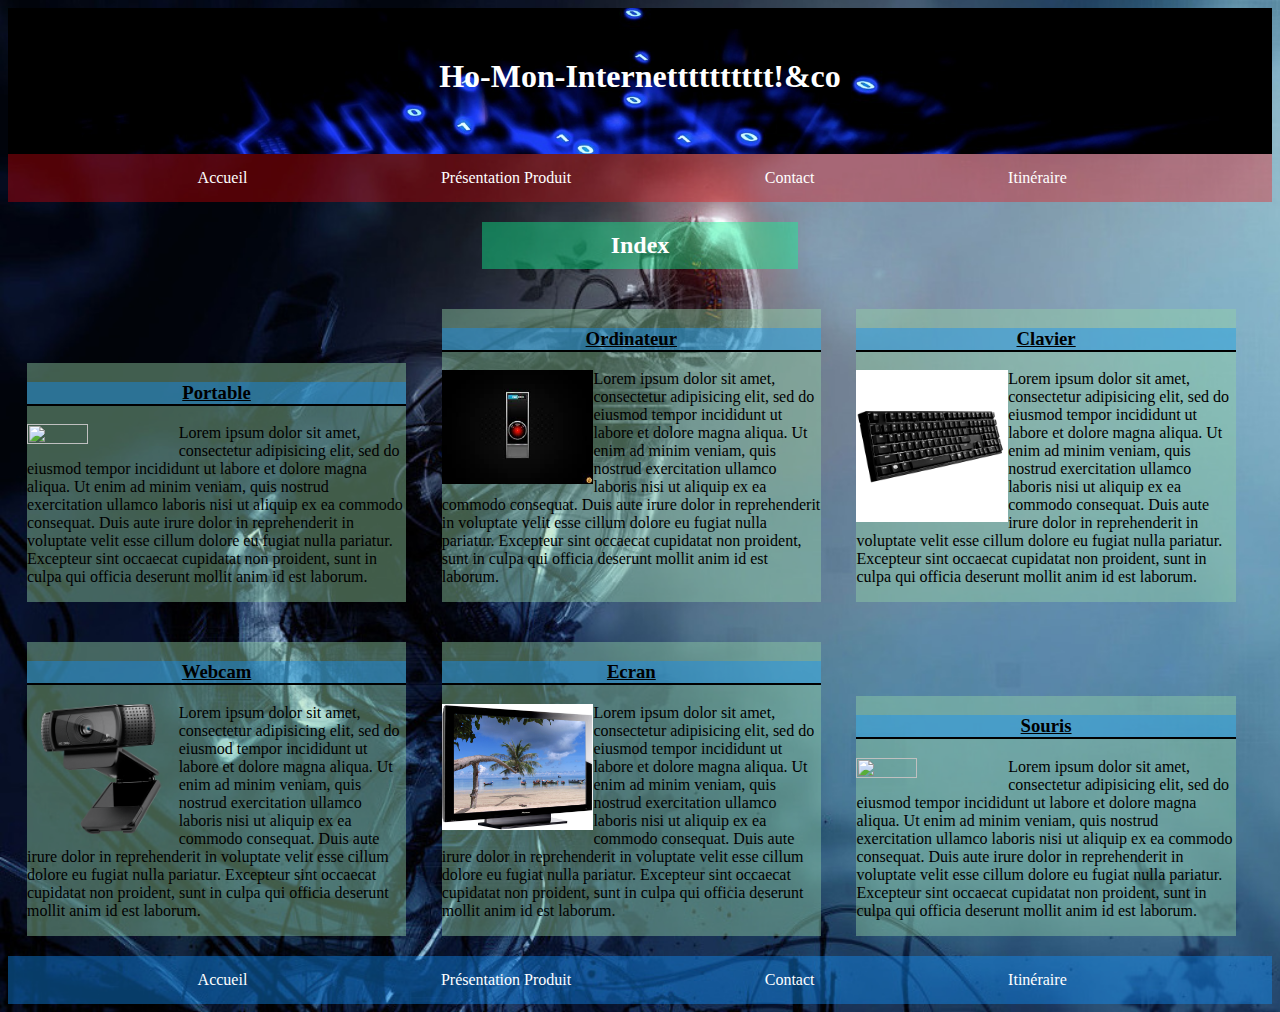
==== index.html @ 7699bd78 "background added on h1" ====
<!DOCTYPE html>
<html>
  <head>
    <meta charset="utf-8">
    <title>Index</title>
    <link rel="stylesheet" href="commerce.css">
  </head>
  <body>


    <header>
      <h1>Ho-Mon-Internetttttttttt!&co</h1>
      <nav>
        <a href="index.html">Accueil</a>
        <a href="presentation.html">Présentation Produit</a>
        <a href="contact.html">Contact</a>
        <a href="itineraire.html">Itinéraire</a>
      </nav>
    </header>


    <h2>Index</h2>


    <div>
      <h3>Portable</h3>
      <img src="Portable.png" />

        <p>
          Lorem ipsum dolor sit amet, consectetur adipisicing elit, sed do eiusmod tempor incididunt ut labore et dolore magna aliqua. Ut enim ad minim veniam, quis nostrud exercitation ullamco laboris nisi ut aliquip ex ea commodo consequat. Duis aute irure dolor in reprehenderit in voluptate velit esse cillum dolore eu fugiat nulla pariatur. Excepteur sint occaecat cupidatat non proident, sunt in culpa qui officia deserunt mollit anim id est laborum.
        </p>

    </div>


    <div>
      <h3> Ordinateur</h3>
      <img src="hall9000.png"/>

        <p>
          Lorem ipsum dolor sit amet, consectetur adipisicing elit, sed do eiusmod tempor incididunt ut labore et dolore magna aliqua. Ut enim ad minim veniam, quis nostrud exercitation ullamco laboris nisi ut aliquip ex ea commodo consequat. Duis aute irure dolor in reprehenderit in voluptate velit esse cillum dolore eu fugiat nulla pariatur. Excepteur sint occaecat cupidatat non proident, sunt in culpa qui officia deserunt mollit anim id est laborum.
        </p>

    </div>


    <div>
      <h3>Clavier</h3>
      <img src="clavier.png" />

        <p>
          Lorem ipsum dolor sit amet, consectetur adipisicing elit, sed do eiusmod tempor incididunt ut labore et dolore magna aliqua. Ut enim ad minim veniam, quis nostrud exercitation ullamco laboris nisi ut aliquip ex ea commodo consequat. Duis aute irure dolor in reprehenderit in voluptate velit esse cillum dolore eu fugiat nulla pariatur. Excepteur sint occaecat cupidatat non proident, sunt in culpa qui officia deserunt mollit anim id est laborum.
        </p>

    </div>


    <div>
      <h3>Webcam</h3>
      <img src="webcam.png" />

        <p>
          Lorem ipsum dolor sit amet, consectetur adipisicing elit, sed do eiusmod tempor incididunt ut labore et dolore magna aliqua. Ut enim ad minim veniam, quis nostrud exercitation ullamco laboris nisi ut aliquip ex ea commodo consequat. Duis aute irure dolor in reprehenderit in voluptate velit esse cillum dolore eu fugiat nulla pariatur. Excepteur sint occaecat cupidatat non proident, sunt in culpa qui officia deserunt mollit anim id est laborum.
        </p>

    </div>


    <div>
      <h3>Ecran</h3>
      <img src="ecran.png"/>

        <p>
          Lorem ipsum dolor sit amet, consectetur adipisicing elit, sed do eiusmod tempor incididunt ut labore et dolore magna aliqua. Ut enim ad minim veniam, quis nostrud exercitation ullamco laboris nisi ut aliquip ex ea commodo consequat. Duis aute irure dolor in reprehenderit in voluptate velit esse cillum dolore eu fugiat nulla pariatur. Excepteur sint occaecat cupidatat non proident, sunt in culpa qui officia deserunt mollit anim id est laborum.
        </p>

    </div>


    <div>
      <h3>Souris</h3>
      <img src="Souris.png" />

        <p>
          Lorem ipsum dolor sit amet, consectetur adipisicing elit, sed do eiusmod tempor incididunt ut labore et dolore magna aliqua. Ut enim ad minim veniam, quis nostrud exercitation ullamco laboris nisi ut aliquip ex ea commodo consequat. Duis aute irure dolor in reprehenderit in voluptate velit esse cillum dolore eu fugiat nulla pariatur. Excepteur sint occaecat cupidatat non proident, sunt in culpa qui officia deserunt mollit anim id est laborum.
        </p>

    </div>


    <footer>
      <nav>
        <a href="index.html">Accueil</a>
        <a href="presentation.html">Présentation Produit</a>
        <a href="contact.html">Contact</a>
        <a href="itinéraire.html">Itinéraire</a>
      </nav>
    </footer>


  </body>
</html>
---- commerce.css ----
/***************** INDEX *****************/
/*****************************************/

body{ /*Css du body de toute les pages*/
  background-image: url(backgroundBody.jpg);
  background-repeat: no-repeat;
  background-size: cover;
}

header nav{ /*Css du header de toute les pages*/
  position: relative;
  background-color: rgba(255, 0, 0, 0.32);
  padding-top: 15px;
  padding-bottom: 15px;
}


h1{ /*Css du titre du site*/
  text-align: center;
  margin:0 0 0 0;
  background-image: url(imageheader.jpg);
  background-size: cover;
  background-repeat: no-repeat;
  background-position: 0 0 0 0;
  background-color: rgba(16, 142, 249, 0.42);
  height: 3em;
  padding:50px 0 0 0;

  color: white;
}

h2{ /*Css des titre 2 de toutes les pages*/
  text-align: center;
  background-color: rgba(16, 249, 151, 0.42);
  position: relative;
  /*bottom: 43px;*/
  padding-top: 10px;
  padding-bottom: 10px;
  color:white;
  width: 25%;
  left:37.5%
}

h3{ /*Css des titre 3 de toutes les pages*/
  text-decoration: underline;
  text-align: center;
  background-color: rgba(16, 142, 249, 0.42);
  border-bottom: 2px solid black;
}

h4{ /*Css des titre 4 de toutes les pages*/
  text-align: center;
}

div{ /*Css des divs de l'index*/
  display: inline-block;
  width: 30%;
  margin-top:20px;
  margin-bottom:20px;
  margin-left:1.5%;
  margin-right: 1%;
  background-color: rgba(147, 209, 166, 0.44);
}

/*Css des images*/
div img{
  position: relative;
  float: left;
  width: 40%;
  height: 40%;
}

div article{ /*Css du contenant du texte des fiches produits*/
  width: 50%;
  position: relative;
  display: inline-block;
}

body div article p{ /*Css du texte des fiches produits*/
  position: relative;
  display: inline-block;
}

a{ /*Css des liens de toutes les pages*/
  color:white;
  text-decoration: none;
}

footer nav a{ /*règle les différents nom de page*/
  margin-left:15%;
}

header nav a{
  margin-left:15%;
}

footer{ /*Css du footer sur toutes les pages*/
  background-color: rgba(16, 142, 249, 0.42);
  padding-top:15px;
  padding-bottom:15px;
}


/*************** CSS PRESENTATION****************/
/************************************************/

.produits{ /*Css de presentation html de la navbar produit*/
  background-color: rgba(38, 151, 255, 0.43);
  position: relative;
}

.presentation{ /*Css de contenant des fiches produit sur presentation */
  width: 100%;
  margin-left: -2.5px;
  position: relative;
}

.Fichepresent{ /*Css de la class des fiches sur presentation*/
  position: relative;
  width: 30%;
  margin-left: 25px;
}

.Fichepresent img{
  float: right;
  top:5px;
}

.Fichepresent .explication{
  width: 100%;
}


.Fichepresent p{
  position: relative;
  text-align: justify;
}


/*règle les différents nom de page*/
.produits{
  padding-top: 10px;
  padding-bottom: 10px;
  border-top: 2px solid black;
}

.produits a{ /* règle les noms dans la navbar produits de la fiche produit*/
  margin-left:11%;
}

/*************************  Contact  ******************************/
/***************************************************************/

form{
  position: relative;
  left: 25%;
  background-color: rgba(177, 1, 230, 0.26);
  width: 50%;
  height: 50%;
  border: 2px solid black;
}

section{
  font-family: sans-serif;
  color: white;
}

form section{
  width: 50%;
  margin:50px 10px 50px 10px;
  text-align: center;
}

form section textarea{
  position: relative;
  left:35%;
  width: 100%;
  height: 250px;
}

button{
  position: relative;
  border-radius: 1em;
  left:150px;

}



/************************ ITINERAIRE *************************/
/***********************************************************/

.map{
  border:1px solid black;
  position: relative;
  left: 30%;
  display: inline;
  padding:0 0 0 0;
}
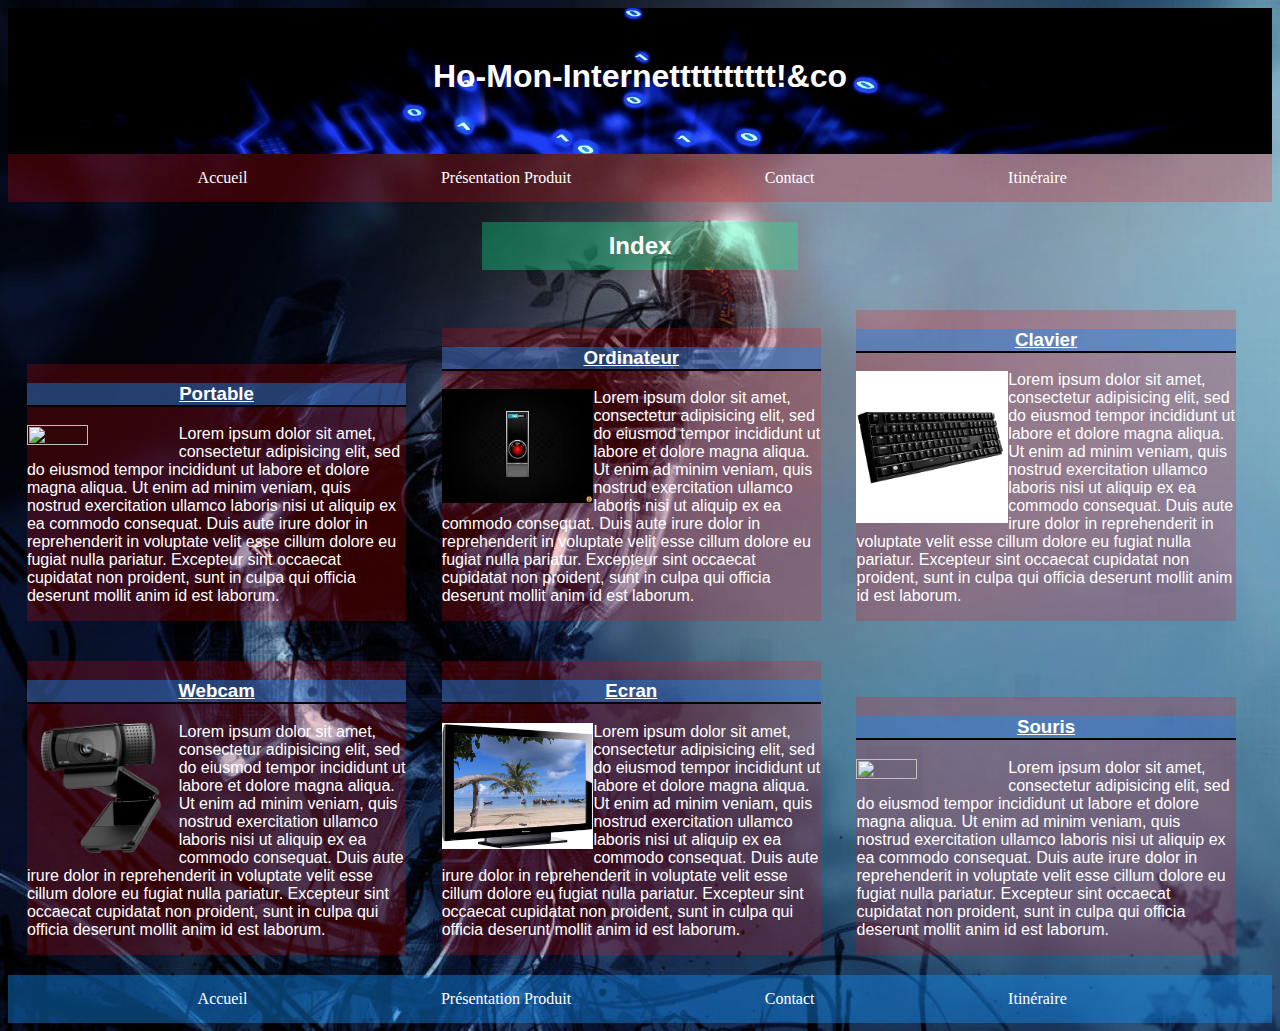
==== commit c02c8471: "modif presentationpage divided, sections added on itinéraire" ====
--- a/index.html
+++ b/index.html
@@ -7,9 +7,12 @@
   </head>
   <body>
 
-
+    <!-- entête du site, commun à toutes les pages-->
     <header>
       <h1>Ho-Mon-Internetttttttttt!&co</h1>
+
+      <!--barre de navigation permettant d'aller et venir entre toutes
+      les pages, se trouve dans l'entête et le footer-->
       <nav>
         <a href="index.html">Accueil</a>
         <a href="presentation.html">Présentation Produit</a>
@@ -21,73 +24,86 @@
 
     <h2>Index</h2>
 
+    <!-- fiche produit -->
+    <a href="presentationPortable.html">
+      <div>
+        <h3>Portable</h3>
+        <img src="Portable.png" />
 
-    <div>
-      <h3>Portable</h3>
-      <img src="Portable.png" />
+          <p>
+            Lorem ipsum dolor sit amet, consectetur adipisicing elit, sed do eiusmod tempor incididunt ut labore et dolore magna aliqua. Ut enim ad minim veniam, quis nostrud exercitation ullamco laboris nisi ut aliquip ex ea commodo consequat. Duis aute irure dolor in reprehenderit in voluptate velit esse cillum dolore eu fugiat nulla pariatur. Excepteur sint occaecat cupidatat non proident, sunt in culpa qui officia deserunt mollit anim id est laborum.
+          </p>
 
-        <p>
-          Lorem ipsum dolor sit amet, consectetur adipisicing elit, sed do eiusmod tempor incididunt ut labore et dolore magna aliqua. Ut enim ad minim veniam, quis nostrud exercitation ullamco laboris nisi ut aliquip ex ea commodo consequat. Duis aute irure dolor in reprehenderit in voluptate velit esse cillum dolore eu fugiat nulla pariatur. Excepteur sint occaecat cupidatat non proident, sunt in culpa qui officia deserunt mollit anim id est laborum.
-        </p>
+      </div>
+    </a>
 
-    </div>
+    <!-- fiche produit -->
+    <a href="presentationOrdinateur.html">
+      <div>
+        <h3> Ordinateur</h3>
+        <img src="hall9000.png"/>
+
+          <p>
+            Lorem ipsum dolor sit amet, consectetur adipisicing elit, sed do eiusmod tempor incididunt ut labore et dolore magna aliqua. Ut enim ad minim veniam, quis nostrud exercitation ullamco laboris nisi ut aliquip ex ea commodo consequat. Duis aute irure dolor in reprehenderit in voluptate velit esse cillum dolore eu fugiat nulla pariatur. Excepteur sint occaecat cupidatat non proident, sunt in culpa qui officia deserunt mollit anim id est laborum.
+          </p>
+
+      </div>
+    </a>
+
+    <!-- fiche produit -->
+    <a href="presentationClavier.html">
+      <div>
+        <h3>Clavier</h3>
+        <img src="clavier.png" />
+
+          <p>
+            Lorem ipsum dolor sit amet, consectetur adipisicing elit, sed do eiusmod tempor incididunt ut labore et dolore magna aliqua. Ut enim ad minim veniam, quis nostrud exercitation ullamco laboris nisi ut aliquip ex ea commodo consequat. Duis aute irure dolor in reprehenderit in voluptate velit esse cillum dolore eu fugiat nulla pariatur. Excepteur sint occaecat cupidatat non proident, sunt in culpa qui officia deserunt mollit anim id est laborum.
+          </p>
+
+      </div>
+    </a>
+
+    <!-- fiche produit -->
+    <a href="presentationWebcam.html">
+      <div>
+        <h3>Webcam</h3>
+        <img src="webcam.png" />
+
+          <p>
+            Lorem ipsum dolor sit amet, consectetur adipisicing elit, sed do eiusmod tempor incididunt ut labore et dolore magna aliqua. Ut enim ad minim veniam, quis nostrud exercitation ullamco laboris nisi ut aliquip ex ea commodo consequat. Duis aute irure dolor in reprehenderit in voluptate velit esse cillum dolore eu fugiat nulla pariatur. Excepteur sint occaecat cupidatat non proident, sunt in culpa qui officia deserunt mollit anim id est laborum.
+          </p>
+
+      </div>
+    </a>
 
 
-    <div>
-      <h3> Ordinateur</h3>
-      <img src="hall9000.png"/>
+    <!-- fiche produit -->
+    <a href="presentationEcran.html">
+      <div>
+        <h3>Ecran</h3>
+        <img src="ecran.png"/>
 
-        <p>
-          Lorem ipsum dolor sit amet, consectetur adipisicing elit, sed do eiusmod tempor incididunt ut labore et dolore magna aliqua. Ut enim ad minim veniam, quis nostrud exercitation ullamco laboris nisi ut aliquip ex ea commodo consequat. Duis aute irure dolor in reprehenderit in voluptate velit esse cillum dolore eu fugiat nulla pariatur. Excepteur sint occaecat cupidatat non proident, sunt in culpa qui officia deserunt mollit anim id est laborum.
-        </p>
+          <p>
+            Lorem ipsum dolor sit amet, consectetur adipisicing elit, sed do eiusmod tempor incididunt ut labore et dolore magna aliqua. Ut enim ad minim veniam, quis nostrud exercitation ullamco laboris nisi ut aliquip ex ea commodo consequat. Duis aute irure dolor in reprehenderit in voluptate velit esse cillum dolore eu fugiat nulla pariatur. Excepteur sint occaecat cupidatat non proident, sunt in culpa qui officia deserunt mollit anim id est laborum.
+          </p>
 
-    </div>
+      </div>
+    </a>
 
+    <!-- fiche produit -->
+    <a href="presentationSouris.html">
+      <div>
+        <h3>Souris</h3>
+        <img src="Souris.png" />
 
-    <div>
-      <h3>Clavier</h3>
-      <img src="clavier.png" />
+          <p>
+            Lorem ipsum dolor sit amet, consectetur adipisicing elit, sed do eiusmod tempor incididunt ut labore et dolore magna aliqua. Ut enim ad minim veniam, quis nostrud exercitation ullamco laboris nisi ut aliquip ex ea commodo consequat. Duis aute irure dolor in reprehenderit in voluptate velit esse cillum dolore eu fugiat nulla pariatur. Excepteur sint occaecat cupidatat non proident, sunt in culpa qui officia deserunt mollit anim id est laborum.
+          </p>
 
-        <p>
-          Lorem ipsum dolor sit amet, consectetur adipisicing elit, sed do eiusmod tempor incididunt ut labore et dolore magna aliqua. Ut enim ad minim veniam, quis nostrud exercitation ullamco laboris nisi ut aliquip ex ea commodo consequat. Duis aute irure dolor in reprehenderit in voluptate velit esse cillum dolore eu fugiat nulla pariatur. Excepteur sint occaecat cupidatat non proident, sunt in culpa qui officia deserunt mollit anim id est laborum.
-        </p>
+      </div>
+    </a>
 
-    </div>
-
-
-    <div>
-      <h3>Webcam</h3>
-      <img src="webcam.png" />
-
-        <p>
-          Lorem ipsum dolor sit amet, consectetur adipisicing elit, sed do eiusmod tempor incididunt ut labore et dolore magna aliqua. Ut enim ad minim veniam, quis nostrud exercitation ullamco laboris nisi ut aliquip ex ea commodo consequat. Duis aute irure dolor in reprehenderit in voluptate velit esse cillum dolore eu fugiat nulla pariatur. Excepteur sint occaecat cupidatat non proident, sunt in culpa qui officia deserunt mollit anim id est laborum.
-        </p>
-
-    </div>
-
-
-    <div>
-      <h3>Ecran</h3>
-      <img src="ecran.png"/>
-
-        <p>
-          Lorem ipsum dolor sit amet, consectetur adipisicing elit, sed do eiusmod tempor incididunt ut labore et dolore magna aliqua. Ut enim ad minim veniam, quis nostrud exercitation ullamco laboris nisi ut aliquip ex ea commodo consequat. Duis aute irure dolor in reprehenderit in voluptate velit esse cillum dolore eu fugiat nulla pariatur. Excepteur sint occaecat cupidatat non proident, sunt in culpa qui officia deserunt mollit anim id est laborum.
-        </p>
-
-    </div>
-
-
-    <div>
-      <h3>Souris</h3>
-      <img src="Souris.png" />
-
-        <p>
-          Lorem ipsum dolor sit amet, consectetur adipisicing elit, sed do eiusmod tempor incididunt ut labore et dolore magna aliqua. Ut enim ad minim veniam, quis nostrud exercitation ullamco laboris nisi ut aliquip ex ea commodo consequat. Duis aute irure dolor in reprehenderit in voluptate velit esse cillum dolore eu fugiat nulla pariatur. Excepteur sint occaecat cupidatat non proident, sunt in culpa qui officia deserunt mollit anim id est laborum.
-        </p>
-
-    </div>
-
-
+    <!-- pied de page contenant une barre de navigation -->
     <footer>
       <nav>
         <a href="index.html">Accueil</a>
--- a/commerce.css
+++ b/commerce.css
@@ -1,5 +1,14 @@
 /***************** INDEX *****************/
 /*****************************************/
+
+{
+  border:1px solid black;
+}
+
+p{
+  color:white;
+  font-family: sans-serif;
+}
 
 body{ /*Css du body de toute les pages*/
   background-image: url(backgroundBody.jpg);
@@ -9,9 +18,10 @@
 
 header nav{ /*Css du header de toute les pages*/
   position: relative;
-  background-color: rgba(255, 0, 0, 0.32);
+  background-color: rgba(255, 0, 0, 0.22);
   padding-top: 15px;
   padding-bottom: 15px;
+  margin:0px 0px 0px 0px;
 }
 
 
@@ -25,20 +35,21 @@
   background-color: rgba(16, 142, 249, 0.42);
   height: 3em;
   padding:50px 0 0 0;
-
+  font-family: sans-serif;
   color: white;
 }
 
 h2{ /*Css des titre 2 de toutes les pages*/
   text-align: center;
-  background-color: rgba(16, 249, 151, 0.42);
+  background-color: rgba(16, 249, 151, 0.32);
   position: relative;
   /*bottom: 43px;*/
   padding-top: 10px;
   padding-bottom: 10px;
   color:white;
   width: 25%;
-  left:37.5%
+  left:37.5%;
+  font-family: sans-serif;
 }
 
 h3{ /*Css des titre 3 de toutes les pages*/
@@ -46,10 +57,16 @@
   text-align: center;
   background-color: rgba(16, 142, 249, 0.42);
   border-bottom: 2px solid black;
+  font-family: sans-serif;
 }
 
 h4{ /*Css des titre 4 de toutes les pages*/
   text-align: center;
+  padding: 0 0 20px 0;
+  color:white;
+  font-family: sans-serif;
+  font-size: 20px;
+  border-bottom: 2px solid black;
 }
 
 div{ /*Css des divs de l'index*/
@@ -59,7 +76,7 @@
   margin-bottom:20px;
   margin-left:1.5%;
   margin-right: 1%;
-  background-color: rgba(147, 209, 166, 0.44);
+  background-color: rgba(255, 3, 3, 0.2);
 }
 
 /*Css des images*/
@@ -105,7 +122,7 @@
 /************************************************/
 
 .produits{ /*Css de presentation html de la navbar produit*/
-  background-color: rgba(38, 151, 255, 0.43);
+  background-color: rgba(38, 151, 255, 0.33);
   position: relative;
 }
 
@@ -113,6 +130,7 @@
   width: 100%;
   margin-left: -2.5px;
   position: relative;
+  background-color: rgba(118, 251, 251, 0.1);
 }
 
 .Fichepresent{ /*Css de la class des fiches sur presentation*/
@@ -190,6 +208,28 @@
 /************************ ITINERAIRE *************************/
 /***********************************************************/
 
+.blocPresentation{
+  margin: 0 0 0 0;
+  width: 100%;
+  background-color: rgba(167, 172, 127, 0.42);
+}
+
+
+.blocPresentation .question{
+  left: 3%;
+  display: block;
+  position: relative;
+  width: 90%;
+  background-color: rgba(87, 82, 148, 0.54);
+}
+
+.blocPresentation .question p{
+  margin:0 0 0 33%;
+  font-size: 20px;
+  width: 40%;
+  padding:0 0 2em 0;
+}
+
 .map{
   border:1px solid black;
   position: relative;
@@ -197,3 +237,13 @@
   display: inline;
   padding:0 0 0 0;
 }
+
+.blocitineraire{
+  background-color: rgba(40, 198, 214, 0.11);
+}
+
+.blocitineraire p{
+  width: 30%;
+  position: relative;
+  left:40%;
+}
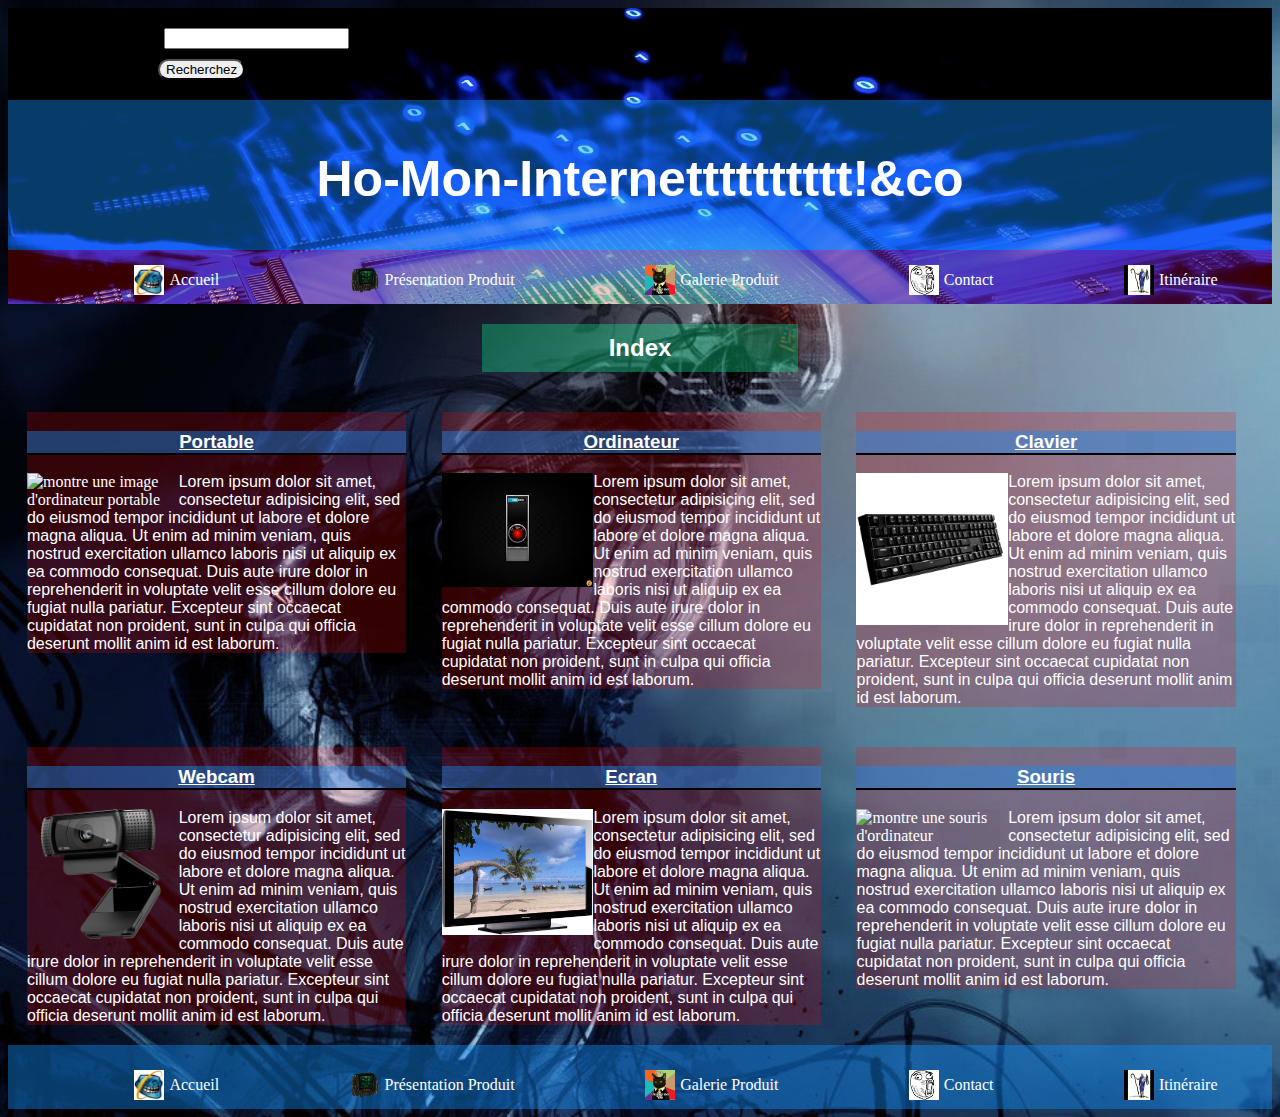
==== commit 64234f31: "add search barre on the header, add icones on navbar products, hover add on products sheets" ====
--- a/index.html
+++ b/index.html
@@ -3,21 +3,33 @@
   <head>
     <meta charset="utf-8">
     <title>Index</title>
+    <link rel="icon" type="image/jpg" href="iconetroll.jpg" />
     <link rel="stylesheet" href="commerce.css">
   </head>
   <body>
 
     <!-- entête du site, commun à toutes les pages-->
     <header>
+
+      <section class:"barreRecherche">
+        <label for="nom">Que cherchez vous?:</label>
+        <input type="text" id="recherche" />
+      </section>
+
+      <section class:"boutonRecherche">
+        <button type="submit" id="bouton">Recherchez</button>
+      </section>
+
       <h1>Ho-Mon-Internetttttttttt!&co</h1>
 
       <!--barre de navigation permettant d'aller et venir entre toutes
       les pages, se trouve dans l'entête et le footer-->
       <nav>
-        <a href="index.html">Accueil</a>
-        <a href="presentation.html">Présentation Produit</a>
-        <a href="contact.html">Contact</a>
-        <a href="itineraire.html">Itinéraire</a>
+        <a href="index.html"><img src="iconetroll.jpg" />Accueil</a>
+        <a href="presentationPortable.html"><img src="PipBoy.png" />Présentation Produit</a>
+        <a href="galerie.html"><img src="ohmygod.jpg" />Galerie Produit</a>
+        <a href="contact.html"><img src="trololo.png" />Contact</a>
+        <a href="itineraire.html"><img src="wololo.jpg" />Itinéraire</a>
       </nav>
     </header>
 
@@ -26,22 +38,22 @@
 
     <!-- fiche produit -->
     <a href="presentationPortable.html">
-      <div>
+      <div class="fiche">
         <h3>Portable</h3>
-        <img src="Portable.png" />
+        <img src="Portable.png" alt="montre une image d'ordinateur portable"/>
 
-          <p>
-            Lorem ipsum dolor sit amet, consectetur adipisicing elit, sed do eiusmod tempor incididunt ut labore et dolore magna aliqua. Ut enim ad minim veniam, quis nostrud exercitation ullamco laboris nisi ut aliquip ex ea commodo consequat. Duis aute irure dolor in reprehenderit in voluptate velit esse cillum dolore eu fugiat nulla pariatur. Excepteur sint occaecat cupidatat non proident, sunt in culpa qui officia deserunt mollit anim id est laborum.
-          </p>
+        <p>
+          Lorem ipsum dolor sit amet, consectetur adipisicing elit, sed do eiusmod tempor incididunt ut labore et dolore magna aliqua. Ut enim ad minim veniam, quis nostrud exercitation ullamco laboris nisi ut aliquip ex ea commodo consequat. Duis aute irure dolor in reprehenderit in voluptate velit esse cillum dolore eu fugiat nulla pariatur. Excepteur sint occaecat cupidatat non proident, sunt in culpa qui officia deserunt mollit anim id est laborum.
+        </p>
 
       </div>
     </a>
 
     <!-- fiche produit -->
     <a href="presentationOrdinateur.html">
-      <div>
+      <div class="fiche">
         <h3> Ordinateur</h3>
-        <img src="hall9000.png"/>
+        <img src="hall9000.png" alt="montre une image d'hal 9000"/>
 
           <p>
             Lorem ipsum dolor sit amet, consectetur adipisicing elit, sed do eiusmod tempor incididunt ut labore et dolore magna aliqua. Ut enim ad minim veniam, quis nostrud exercitation ullamco laboris nisi ut aliquip ex ea commodo consequat. Duis aute irure dolor in reprehenderit in voluptate velit esse cillum dolore eu fugiat nulla pariatur. Excepteur sint occaecat cupidatat non proident, sunt in culpa qui officia deserunt mollit anim id est laborum.
@@ -52,9 +64,9 @@
 
     <!-- fiche produit -->
     <a href="presentationClavier.html">
-      <div>
+      <div class="fiche">
         <h3>Clavier</h3>
-        <img src="clavier.png" />
+        <img src="clavier.png" alt="montre un clavier d'ordinateur"/>
 
           <p>
             Lorem ipsum dolor sit amet, consectetur adipisicing elit, sed do eiusmod tempor incididunt ut labore et dolore magna aliqua. Ut enim ad minim veniam, quis nostrud exercitation ullamco laboris nisi ut aliquip ex ea commodo consequat. Duis aute irure dolor in reprehenderit in voluptate velit esse cillum dolore eu fugiat nulla pariatur. Excepteur sint occaecat cupidatat non proident, sunt in culpa qui officia deserunt mollit anim id est laborum.
@@ -65,9 +77,9 @@
 
     <!-- fiche produit -->
     <a href="presentationWebcam.html">
-      <div>
+      <div class="fiche">
         <h3>Webcam</h3>
-        <img src="webcam.png" />
+        <img src="webcam.png" alt="montre une webcam"/>
 
           <p>
             Lorem ipsum dolor sit amet, consectetur adipisicing elit, sed do eiusmod tempor incididunt ut labore et dolore magna aliqua. Ut enim ad minim veniam, quis nostrud exercitation ullamco laboris nisi ut aliquip ex ea commodo consequat. Duis aute irure dolor in reprehenderit in voluptate velit esse cillum dolore eu fugiat nulla pariatur. Excepteur sint occaecat cupidatat non proident, sunt in culpa qui officia deserunt mollit anim id est laborum.
@@ -79,9 +91,9 @@
 
     <!-- fiche produit -->
     <a href="presentationEcran.html">
-      <div>
+      <div class="fiche">
         <h3>Ecran</h3>
-        <img src="ecran.png"/>
+        <img src="ecran.png" alt="montre un écran d'ordinateur"/>
 
           <p>
             Lorem ipsum dolor sit amet, consectetur adipisicing elit, sed do eiusmod tempor incididunt ut labore et dolore magna aliqua. Ut enim ad minim veniam, quis nostrud exercitation ullamco laboris nisi ut aliquip ex ea commodo consequat. Duis aute irure dolor in reprehenderit in voluptate velit esse cillum dolore eu fugiat nulla pariatur. Excepteur sint occaecat cupidatat non proident, sunt in culpa qui officia deserunt mollit anim id est laborum.
@@ -92,9 +104,9 @@
 
     <!-- fiche produit -->
     <a href="presentationSouris.html">
-      <div>
+      <div class="fiche">
         <h3>Souris</h3>
-        <img src="Souris.png" />
+        <img src="Souris.png" alt="montre une souris d'ordinateur"/>
 
           <p>
             Lorem ipsum dolor sit amet, consectetur adipisicing elit, sed do eiusmod tempor incididunt ut labore et dolore magna aliqua. Ut enim ad minim veniam, quis nostrud exercitation ullamco laboris nisi ut aliquip ex ea commodo consequat. Duis aute irure dolor in reprehenderit in voluptate velit esse cillum dolore eu fugiat nulla pariatur. Excepteur sint occaecat cupidatat non proident, sunt in culpa qui officia deserunt mollit anim id est laborum.
@@ -106,10 +118,11 @@
     <!-- pied de page contenant une barre de navigation -->
     <footer>
       <nav>
-        <a href="index.html">Accueil</a>
-        <a href="presentation.html">Présentation Produit</a>
-        <a href="contact.html">Contact</a>
-        <a href="itinéraire.html">Itinéraire</a>
+        <a href="index.html"><img src="iconetroll.jpg" />Accueil</a>
+        <a href="presentationPortable.html"><img src="PipBoy.png" />Présentation Produit</a>
+        <a href="galerie.html"><img src="ohmygod.jpg" />Galerie Produit</a>
+        <a href="contact.html"><img src="trololo.png" />Contact</a>
+        <a href="itineraire.html"><img src="wololo.jpg" />Itinéraire</a>
       </nav>
     </footer>
 
--- a/commerce.css
+++ b/commerce.css
@@ -1,9 +1,6 @@
 /***************** INDEX *****************/
 /*****************************************/
 
-{
-  border:1px solid black;
-}
 
 p{
   color:white;
@@ -16,26 +13,40 @@
   background-size: cover;
 }
 
-header nav{ /*Css du header de toute les pages*/
-  position: relative;
-  background-color: rgba(255, 0, 0, 0.22);
-  padding-top: 15px;
-  padding-bottom: 15px;
-  margin:0px 0px 0px 0px;
-}
-
-
-h1{ /*Css du titre du site*/
-  text-align: center;
-  margin:0 0 0 0;
+header{
   background-image: url(imageheader.jpg);
   background-size: cover;
   background-repeat: no-repeat;
-  background-position: 0 0 0 0;
+  padding: 50px 0 0 0;
+}
+
+header nav{ /*Css du header de toute les pages*/
+  position: relative;
+  background-color: rgba(255, 0, 0, 0.22);
+  padding-top: 5px;
+  padding-bottom: 15px;
+  margin:0px 0px 0px 0px;
+}
+
+#recherche{
+  position: relative;
+  bottom:30px;
+}
+
+#bouton{
+  position: relative;
+  bottom:20px;
+}
+
+
+h1{ /*Css du titre du site*/
+  text-align: center;
+  margin:0 0 0 0;
   background-color: rgba(16, 142, 249, 0.42);
-  height: 3em;
+  height: 2em;
   padding:50px 0 0 0;
   font-family: sans-serif;
+  font-size: 50px;
   color: white;
 }
 
@@ -77,6 +88,11 @@
   margin-left:1.5%;
   margin-right: 1%;
   background-color: rgba(255, 3, 3, 0.2);
+  vertical-align: top;
+}
+
+.fiche:hover{
+  box-shadow: 3px 3px 3px 4px black;
 }
 
 /*Css des images*/
@@ -87,15 +103,11 @@
   height: 40%;
 }
 
-div article{ /*Css du contenant du texte des fiches produits*/
-  width: 50%;
-  position: relative;
-  display: inline-block;
-}
-
-body div article p{ /*Css du texte des fiches produits*/
-  position: relative;
-  display: inline-block;
+a div p{ /*Css du texte des fiches produits*/
+  position: relative;
+  display: inline;
+  text-align: justify;
+  font-family: sans-serif;
 }
 
 a{ /*Css des liens de toutes les pages*/
@@ -103,12 +115,26 @@
   text-decoration: none;
 }
 
-footer nav a{ /*règle les différents nom de page*/
-  margin-left:15%;
-}
 
 header nav a{
-  margin-left:15%;
+  margin-left:10%;
+
+}
+
+header nav a:hover{
+  color:blue;
+  text-decoration: underline;
+}
+
+
+
+header nav img{
+  position: relative;
+  top:10px;
+  margin:0 5px 0 0;
+  height: 30px;
+  width: 30px;
+
 }
 
 footer{ /*Css du footer sur toutes les pages*/
@@ -117,6 +143,23 @@
   padding-bottom:15px;
 }
 
+footer nav img{
+  position: relative;
+  top:10px;
+  margin:0 5px 0 0;
+  height: 30px;
+  width: 30px;
+}
+
+footer nav a{ /*règle les différents nom de page*/
+  margin-left:10%;
+}
+
+footer nav a:hover{
+  color:red;
+  text-decoration: underline;
+}
+
 
 /*************** CSS PRESENTATION****************/
 /************************************************/
@@ -126,29 +169,49 @@
   position: relative;
 }
 
+.produits a:hover{
+  text-decoration: underline;
+  color: purple;
+}
+
 .presentation{ /*Css de contenant des fiches produit sur presentation */
   width: 100%;
-  margin-left: -2.5px;
-  position: relative;
   background-color: rgba(118, 251, 251, 0.1);
+  position: relative;
+  height: 100%;
 }
 
 .Fichepresent{ /*Css de la class des fiches sur presentation*/
+  display: inline-block;
   position: relative;
   width: 30%;
-  margin-left: 25px;
-}
-
+  height: 50%;
+  vertical-align: top;
+  margin:30px 0 30px 30px;
+  padding: 0;
+
+}
+
+.Fichepresent:hover{
+  box-shadow: 2px 2px 2px 2px black;
+}
+
+/* *{
+  border:2px solid white;
+}*/
+
+/*Règle les images situées dans les fiches produits*/
 .Fichepresent img{
   float: right;
-  top:5px;
-}
-
-.Fichepresent .explication{
+  bottom:5px;
+}
+
+.fichePresent img:hover{
+  height: 100%;
   width: 100%;
 }
 
-
+/*règle les textes des fiches produits*/
 .Fichepresent p{
   position: relative;
   text-align: justify;
@@ -169,24 +232,24 @@
 /*************************  Contact  ******************************/
 /***************************************************************/
 
-form{
+form{ /*Donne forme au formulaire de la page contact.html*/
   position: relative;
   left: 25%;
   background-color: rgba(177, 1, 230, 0.26);
   width: 50%;
   height: 50%;
-  border: 2px solid black;
-}
-
-section{
-  font-family: sans-serif;
-  color: white;
+}
+
+section{ /*Modifie les sections*/
+  font-family: sans-serif;
 }
 
 form section{
   width: 50%;
   margin:50px 10px 50px 10px;
   text-align: center;
+  font-family: sans-serif;
+  color: white;
 }
 
 form section textarea{
@@ -197,6 +260,7 @@
 }
 
 button{
+  font-family: sans-serif;
   position: relative;
   border-radius: 1em;
   left:150px;
@@ -224,9 +288,10 @@
 }
 
 .blocPresentation .question p{
-  margin:0 0 0 33%;
+  font-family: sans-serif;
+  margin:0 0 0 20%;
   font-size: 20px;
-  width: 40%;
+  width: 60%;
   padding:0 0 2em 0;
 }
 
@@ -247,3 +312,27 @@
   position: relative;
   left:40%;
 }
+
+/*********************** GALERIE **********************/
+/******************************************************/
+
+.galerie{
+  background-color: rgba(238, 205, 83, 0.25);
+}
+
+li{
+  margin: 0 0 0 10px;
+  display: inline-block;
+}
+
+ul li a img{
+  margin: 30px 10px 30px 10px;
+  height: 10em;
+  width: 10em;
+}
+
+ul li a img:hover{
+  margin: 0 0 0 0;
+  border:5px solid rgba(0, 216, 237, 0.36);
+  box-shadow: 3px 3px 3px 5px black;
+}
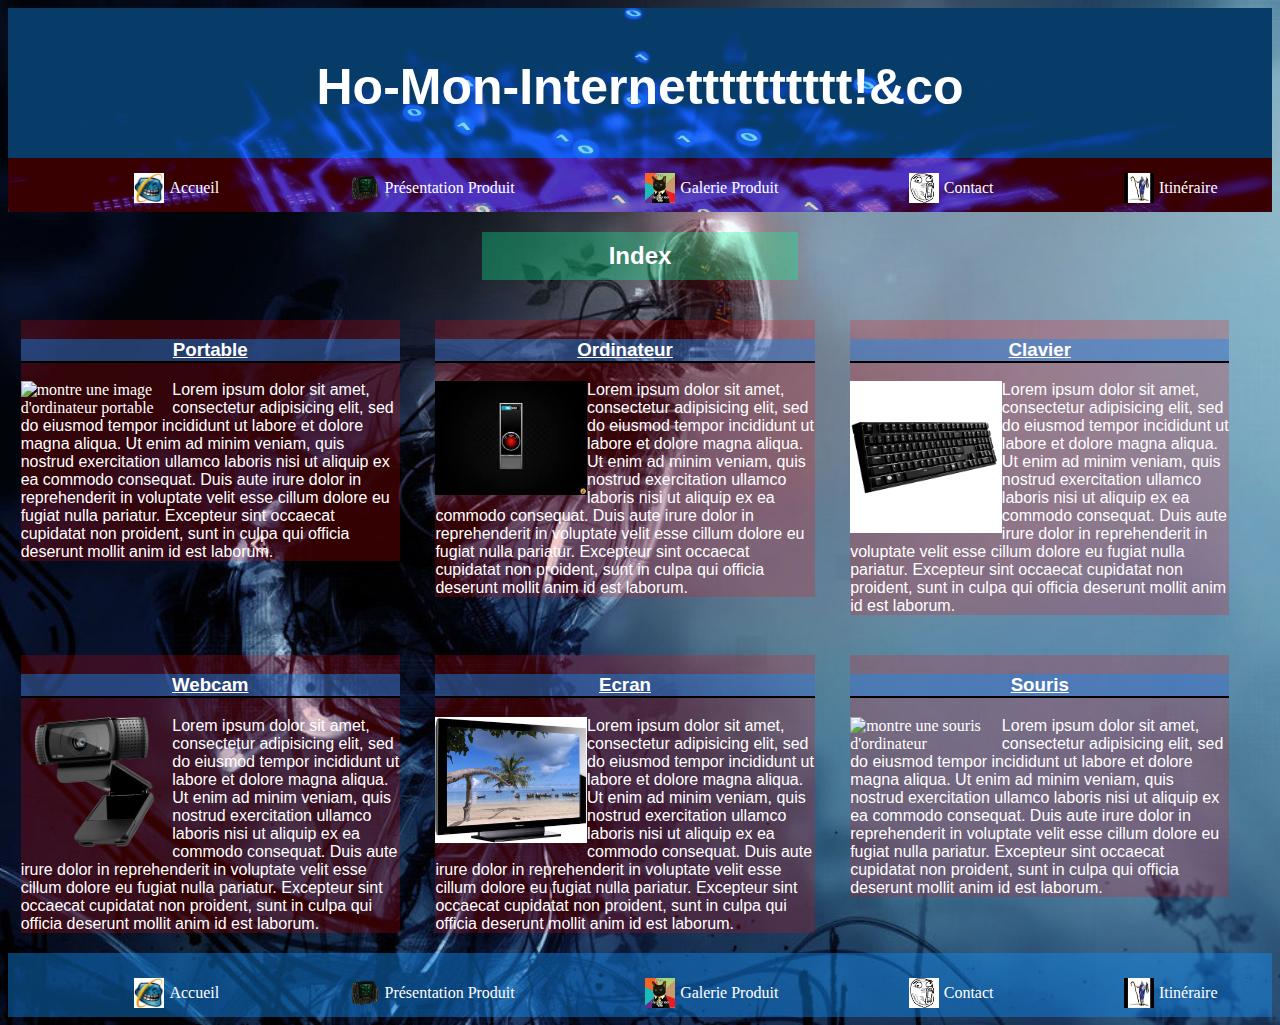
==== commit 64ba50b3: "research bar deleted" ====
--- a/index.html
+++ b/index.html
@@ -10,15 +10,6 @@
 
     <!-- entête du site, commun à toutes les pages-->
     <header>
-
-      <section class:"barreRecherche">
-        <label for="nom">Que cherchez vous?:</label>
-        <input type="text" id="recherche" />
-      </section>
-
-      <section class:"boutonRecherche">
-        <button type="submit" id="bouton">Recherchez</button>
-      </section>
 
       <h1>Ho-Mon-Internetttttttttt!&co</h1>
 
--- a/commerce.css
+++ b/commerce.css
@@ -13,29 +13,17 @@
   background-size: cover;
 }
 
-header{
+header{ /*Css du header des pages */
   background-image: url(imageheader.jpg);
   background-size: cover;
   background-repeat: no-repeat;
-  padding: 50px 0 0 0;
 }
 
 header nav{ /*Css du header de toute les pages*/
   position: relative;
   background-color: rgba(255, 0, 0, 0.22);
-  padding-top: 5px;
-  padding-bottom: 15px;
+  padding: 5px 0 15px 0;
   margin:0px 0px 0px 0px;
-}
-
-#recherche{
-  position: relative;
-  bottom:30px;
-}
-
-#bouton{
-  position: relative;
-  bottom:20px;
 }
 
 
@@ -55,8 +43,7 @@
   background-color: rgba(16, 249, 151, 0.32);
   position: relative;
   /*bottom: 43px;*/
-  padding-top: 10px;
-  padding-bottom: 10px;
+  padding:10px 0 10px 0;
   color:white;
   width: 25%;
   left:37.5%;
@@ -83,10 +70,7 @@
 div{ /*Css des divs de l'index*/
   display: inline-block;
   width: 30%;
-  margin-top:20px;
-  margin-bottom:20px;
-  margin-left:1.5%;
-  margin-right: 1%;
+  margin: 20px 1.5% 20px 1%;
   background-color: rgba(255, 3, 3, 0.2);
   vertical-align: top;
 }
@@ -116,19 +100,19 @@
 }
 
 
-header nav a{
-  margin-left:10%;
-
-}
-
-header nav a:hover{
+header nav a{ /*donne des marges pour espacer les liens du header*/
+  margin:0 0 0 10%;
+
+}
+
+header nav a:hover{ /*modifie la couleur et la decoration des lien du header*/
   color:blue;
   text-decoration: underline;
 }
 
 
 
-header nav img{
+header nav img{ /*règle la tailles des icones à coté des lien du header*/
   position: relative;
   top:10px;
   margin:0 5px 0 0;
@@ -139,11 +123,10 @@
 
 footer{ /*Css du footer sur toutes les pages*/
   background-color: rgba(16, 142, 249, 0.42);
-  padding-top:15px;
-  padding-bottom:15px;
-}
-
-footer nav img{
+  padding:15px 0 15px 0;
+}
+
+footer nav img{ /*règle la tailles des icones à coté des lien du footer*/
   position: relative;
   top:10px;
   margin:0 5px 0 0;
@@ -152,10 +135,10 @@
 }
 
 footer nav a{ /*règle les différents nom de page*/
-  margin-left:10%;
-}
-
-footer nav a:hover{
+  margin:0 0 0 10%;
+}
+
+footer nav a:hover{ /*modifie la couleur et la decoration des lien du footer*/
   color:red;
   text-decoration: underline;
 }
@@ -169,7 +152,7 @@
   position: relative;
 }
 
-.produits a:hover{
+.produits a:hover{ /*donne une decoration au texte et une couleur au lien de la navbar produits*/
   text-decoration: underline;
   color: purple;
 }
@@ -192,7 +175,7 @@
 
 }
 
-.Fichepresent:hover{
+.Fichepresent:hover{ /*Donne une ombre au fiche produits*/
   box-shadow: 2px 2px 2px 2px black;
 }
 
@@ -206,10 +189,6 @@
   bottom:5px;
 }
 
-.fichePresent img:hover{
-  height: 100%;
-  width: 100%;
-}
 
 /*règle les textes des fiches produits*/
 .Fichepresent p{
@@ -244,7 +223,7 @@
   font-family: sans-serif;
 }
 
-form section{
+form section{ /* modifie les sections du formulaire*/
   width: 50%;
   margin:50px 10px 50px 10px;
   text-align: center;
@@ -252,14 +231,14 @@
   color: white;
 }
 
-form section textarea{
+form section textarea{/*Donne la taille de la zone de texte du formulaire*/
   position: relative;
   left:35%;
   width: 100%;
   height: 250px;
 }
 
-button{
+button{ /*Donne la forme du bouton du formulaire*/
   font-family: sans-serif;
   position: relative;
   border-radius: 1em;
@@ -272,14 +251,14 @@
 /************************ ITINERAIRE *************************/
 /***********************************************************/
 
-.blocPresentation{
+.blocPresentation{ /*modifie le bloc contenant les questions*/
   margin: 0 0 0 0;
   width: 100%;
   background-color: rgba(167, 172, 127, 0.42);
 }
 
 
-.blocPresentation .question{
+.blocPresentation .question{ /*modifie les questions*/
   left: 3%;
   display: block;
   position: relative;
@@ -287,7 +266,7 @@
   background-color: rgba(87, 82, 148, 0.54);
 }
 
-.blocPresentation .question p{
+.blocPresentation .question p{ /*modifie la réponse aux questions*/
   font-family: sans-serif;
   margin:0 0 0 20%;
   font-size: 20px;
@@ -295,7 +274,7 @@
   padding:0 0 2em 0;
 }
 
-.map{
+.map{ /*intégre google map dans la page html*/
   border:1px solid black;
   position: relative;
   left: 30%;
@@ -303,11 +282,11 @@
   padding:0 0 0 0;
 }
 
-.blocitineraire{
+.blocitineraire{ /*intègle le bloc de la carte*/
   background-color: rgba(40, 198, 214, 0.11);
 }
 
-.blocitineraire p{
+.blocitineraire p{ /*donne forme au texte dans le bloc de la carte*/
   width: 30%;
   position: relative;
   left:40%;
@@ -316,23 +295,23 @@
 /*********************** GALERIE **********************/
 /******************************************************/
 
-.galerie{
+.galerie{ /*Modifie le bloc contenant les images de la galerie*/
   background-color: rgba(238, 205, 83, 0.25);
 }
 
-li{
+li{ /*créer la galerie*/
   margin: 0 0 0 10px;
   display: inline-block;
 }
 
-ul li a img{
+ul li a img{ /*intègre les images dans la galerie*/
   margin: 30px 10px 30px 10px;
   height: 10em;
   width: 10em;
 }
 
-ul li a img:hover{
-  margin: 0 0 0 0;
-  border:5px solid rgba(0, 216, 237, 0.36);
-  box-shadow: 3px 3px 3px 5px black;
-}
+ul li a img:hover{ /*donne une ombre aux images de la galerie*/
+  margin: 0 0 28px 0;
+  box-shadow: 3px 3px 3px 4px black;
+
+}
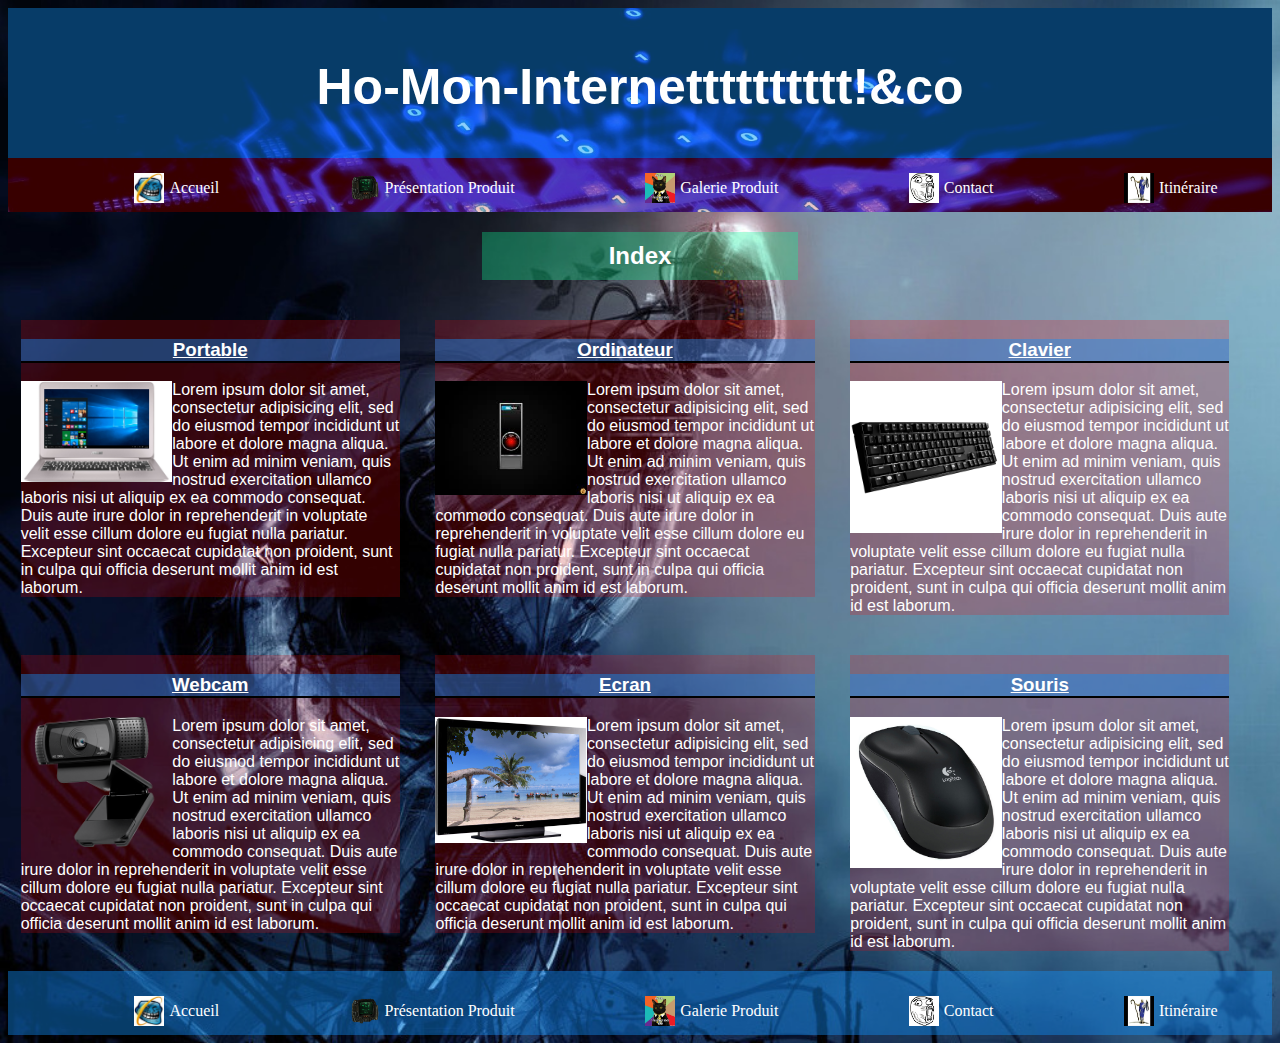
==== commit 2248c1ef: "link for pictures on index repair" ====
--- a/index.html
+++ b/index.html
@@ -3,7 +3,7 @@
   <head>
     <meta charset="utf-8">
     <title>Index</title>
-    <link rel="icon" type="image/jpg" href="iconetroll.jpg" />
+    <link rel="icon" type="image/jpg" href="images/iconetroll.jpg" />
     <link rel="stylesheet" href="commerce.css">
   </head>
   <body>
@@ -16,11 +16,11 @@
       <!--barre de navigation permettant d'aller et venir entre toutes
       les pages, se trouve dans l'entête et le footer-->
       <nav>
-        <a href="index.html"><img src="iconetroll.jpg" />Accueil</a>
-        <a href="presentationPortable.html"><img src="PipBoy.png" />Présentation Produit</a>
-        <a href="galerie.html"><img src="ohmygod.jpg" />Galerie Produit</a>
-        <a href="contact.html"><img src="trololo.png" />Contact</a>
-        <a href="itineraire.html"><img src="wololo.jpg" />Itinéraire</a>
+        <a href="index.html"><img src="images/iconetroll.jpg" alt="c'est une icone"/>Accueil</a>
+        <a href="presentationPortable.html"><img src="images/PipBoy.png" alt="c'est une icone"/>Présentation Produit</a>
+        <a href="galerie.html"><img src="images/ohmygod.jpg" alt="c'est une icone"/>Galerie Produit</a>
+        <a href="contact.html"><img src="images/trololo.png" alt="c'est une icone"/>Contact</a>
+        <a href="itineraire.html"><img src="images/wololo.jpg" alt="c'est une icone"/>Itinéraire</a>
       </nav>
     </header>
 
@@ -31,7 +31,7 @@
     <a href="presentationPortable.html">
       <div class="fiche">
         <h3>Portable</h3>
-        <img src="Portable.png" alt="montre une image d'ordinateur portable"/>
+        <img src="images/portable.png" alt="montre une image d'ordinateur portable"/>
 
         <p>
           Lorem ipsum dolor sit amet, consectetur adipisicing elit, sed do eiusmod tempor incididunt ut labore et dolore magna aliqua. Ut enim ad minim veniam, quis nostrud exercitation ullamco laboris nisi ut aliquip ex ea commodo consequat. Duis aute irure dolor in reprehenderit in voluptate velit esse cillum dolore eu fugiat nulla pariatur. Excepteur sint occaecat cupidatat non proident, sunt in culpa qui officia deserunt mollit anim id est laborum.
@@ -44,7 +44,7 @@
     <a href="presentationOrdinateur.html">
       <div class="fiche">
         <h3> Ordinateur</h3>
-        <img src="hall9000.png" alt="montre une image d'hal 9000"/>
+        <img src="images/hall9000.png" alt="montre une image d'hal 9000"/>
 
           <p>
             Lorem ipsum dolor sit amet, consectetur adipisicing elit, sed do eiusmod tempor incididunt ut labore et dolore magna aliqua. Ut enim ad minim veniam, quis nostrud exercitation ullamco laboris nisi ut aliquip ex ea commodo consequat. Duis aute irure dolor in reprehenderit in voluptate velit esse cillum dolore eu fugiat nulla pariatur. Excepteur sint occaecat cupidatat non proident, sunt in culpa qui officia deserunt mollit anim id est laborum.
@@ -57,7 +57,7 @@
     <a href="presentationClavier.html">
       <div class="fiche">
         <h3>Clavier</h3>
-        <img src="clavier.png" alt="montre un clavier d'ordinateur"/>
+        <img src="images/clavier.png" alt="montre un clavier d'ordinateur"/>
 
           <p>
             Lorem ipsum dolor sit amet, consectetur adipisicing elit, sed do eiusmod tempor incididunt ut labore et dolore magna aliqua. Ut enim ad minim veniam, quis nostrud exercitation ullamco laboris nisi ut aliquip ex ea commodo consequat. Duis aute irure dolor in reprehenderit in voluptate velit esse cillum dolore eu fugiat nulla pariatur. Excepteur sint occaecat cupidatat non proident, sunt in culpa qui officia deserunt mollit anim id est laborum.
@@ -70,7 +70,7 @@
     <a href="presentationWebcam.html">
       <div class="fiche">
         <h3>Webcam</h3>
-        <img src="webcam.png" alt="montre une webcam"/>
+        <img src="images/webcam.png" alt="montre une webcam"/>
 
           <p>
             Lorem ipsum dolor sit amet, consectetur adipisicing elit, sed do eiusmod tempor incididunt ut labore et dolore magna aliqua. Ut enim ad minim veniam, quis nostrud exercitation ullamco laboris nisi ut aliquip ex ea commodo consequat. Duis aute irure dolor in reprehenderit in voluptate velit esse cillum dolore eu fugiat nulla pariatur. Excepteur sint occaecat cupidatat non proident, sunt in culpa qui officia deserunt mollit anim id est laborum.
@@ -84,7 +84,7 @@
     <a href="presentationEcran.html">
       <div class="fiche">
         <h3>Ecran</h3>
-        <img src="ecran.png" alt="montre un écran d'ordinateur"/>
+        <img src="images/ecran.png" alt="montre un écran d'ordinateur"/>
 
           <p>
             Lorem ipsum dolor sit amet, consectetur adipisicing elit, sed do eiusmod tempor incididunt ut labore et dolore magna aliqua. Ut enim ad minim veniam, quis nostrud exercitation ullamco laboris nisi ut aliquip ex ea commodo consequat. Duis aute irure dolor in reprehenderit in voluptate velit esse cillum dolore eu fugiat nulla pariatur. Excepteur sint occaecat cupidatat non proident, sunt in culpa qui officia deserunt mollit anim id est laborum.
@@ -97,7 +97,7 @@
     <a href="presentationSouris.html">
       <div class="fiche">
         <h3>Souris</h3>
-        <img src="Souris.png" alt="montre une souris d'ordinateur"/>
+        <img src="images/souris.png" alt="montre une souris d'ordinateur"/>
 
           <p>
             Lorem ipsum dolor sit amet, consectetur adipisicing elit, sed do eiusmod tempor incididunt ut labore et dolore magna aliqua. Ut enim ad minim veniam, quis nostrud exercitation ullamco laboris nisi ut aliquip ex ea commodo consequat. Duis aute irure dolor in reprehenderit in voluptate velit esse cillum dolore eu fugiat nulla pariatur. Excepteur sint occaecat cupidatat non proident, sunt in culpa qui officia deserunt mollit anim id est laborum.
@@ -109,11 +109,11 @@
     <!-- pied de page contenant une barre de navigation -->
     <footer>
       <nav>
-        <a href="index.html"><img src="iconetroll.jpg" />Accueil</a>
-        <a href="presentationPortable.html"><img src="PipBoy.png" />Présentation Produit</a>
-        <a href="galerie.html"><img src="ohmygod.jpg" />Galerie Produit</a>
-        <a href="contact.html"><img src="trololo.png" />Contact</a>
-        <a href="itineraire.html"><img src="wololo.jpg" />Itinéraire</a>
+        <a href="index.html"><img src="images/iconetroll.jpg" alt="c'est une icone"/>Accueil</a>
+        <a href="presentationPortable.html"><img src="images/PipBoy.png" alt="c'est une icone"/>Présentation Produit</a>
+        <a href="galerie.html"><img src="images/ohmygod.jpg" alt="c'est une icone"/>Galerie Produit</a>
+        <a href="contact.html"><img src="images/trololo.png" alt="c'est une icone"/>Contact</a>
+        <a href="itineraire.html"><img src="images/wololo.jpg" alt="c'est une icone"/>Itinéraire</a>
       </nav>
     </footer>
 
--- a/commerce.css
+++ b/commerce.css
@@ -8,13 +8,13 @@
 }
 
 body{ /*Css du body de toute les pages*/
-  background-image: url(backgroundBody.jpg);
+  background-image: url(images/backgroundBody.jpg);
   background-repeat: no-repeat;
   background-size: cover;
 }
 
 header{ /*Css du header des pages */
-  background-image: url(imageheader.jpg);
+  background-image: url(images/imageheader.jpg);
   background-size: cover;
   background-repeat: no-repeat;
 }
